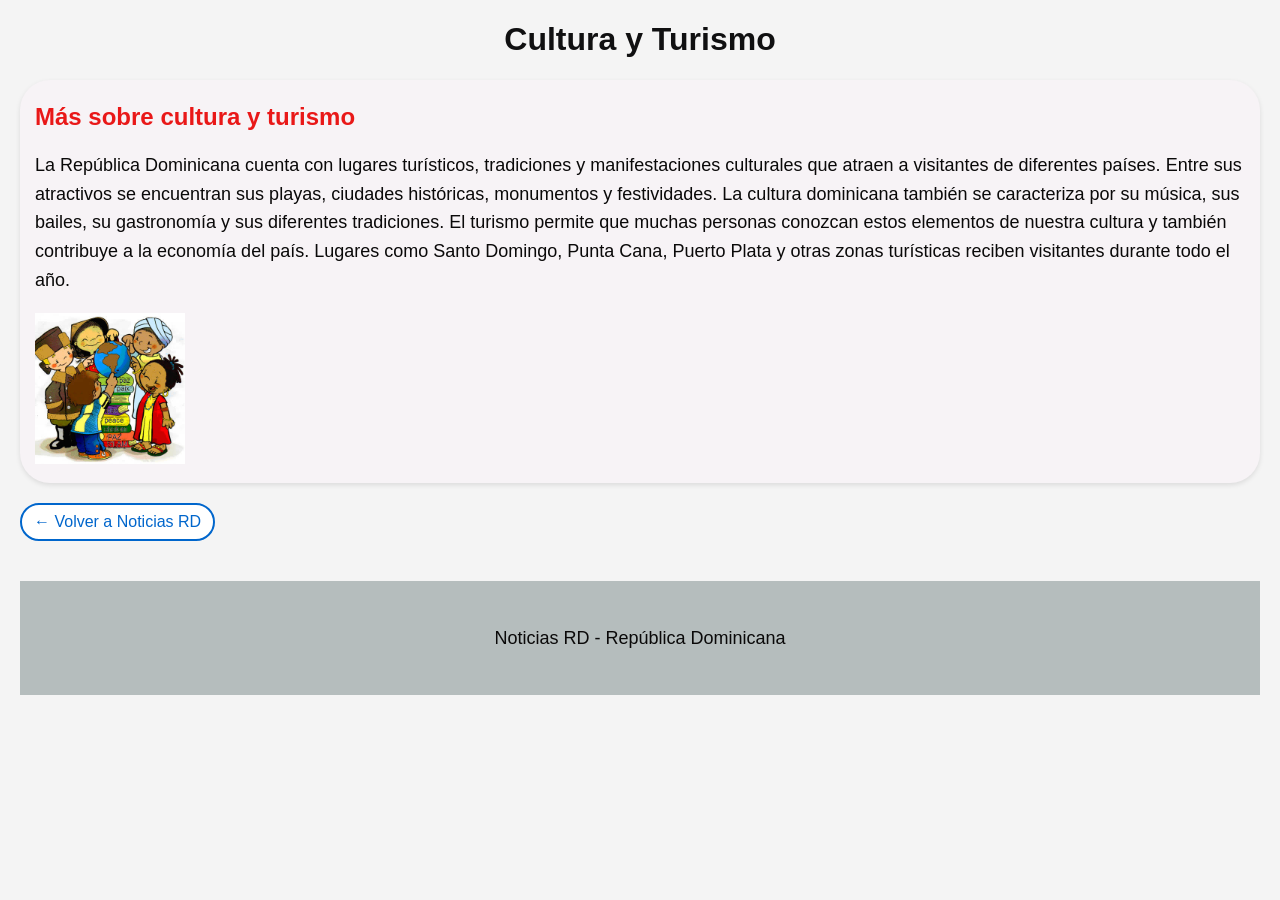
==== Cultura.html @ d3d84752 "primer commit" ====
<!DOCTYPE html>
<html lang="es">
<head>
    <meta charset="UTF-8">
    <title>Cultura y Turismo - Noticias RD</title>
    <link rel="stylesheet" href="css/styles.css">
</head>

<body>

    <h1>Cultura y Turismo</h1>

    <div class="noticia">
        <h2>Más sobre cultura y turismo</h2>

        <p>
            La República Dominicana cuenta con lugares turísticos, tradiciones
    y manifestaciones culturales que atraen a visitantes de diferentes
    países. Entre sus atractivos se encuentran sus playas, ciudades
    históricas, monumentos y festividades.

    La cultura dominicana también se caracteriza por su música, sus
    bailes, su gastronomía y sus diferentes tradiciones. El turismo
    permite que muchas personas conozcan estos elementos de nuestra
    cultura y también contribuye a la economía del país.

    Lugares como Santo Domingo, Punta Cana, Puerto Plata y otras zonas
    turísticas reciben visitantes durante todo el año.
        </p>

        <img src="Imagenes/cultura(1).jfif"
             width="150"
             alt="Imagen sobre la cultura y el turismo dominicano">
    </div>

    <a class="volver" href="index.html">← Volver a Noticias RD</a>

</body>
<footer>
    <p>Noticias RD - República Dominicana</p>
</footer>
</html>
---- css/styles.css ----
/* Estilos generales */

body {
    font-family: Arial, Helvetica, sans-serif, sans-serif;
    margin: 20px;
    background-color: #f4f4f4;
}

/* Estilo para el título principal */

h1 {
    color: #101011;
    text-align: center;
}

/* Menú de navegación */

nav {
    text-align: right;
    margin-bottom: 20px;
}

nav a {
    display: inline-block;
    border: 2px solid #0066cc;
    border-radius: 20px;
    padding: 8px 12px;
    margin-left: 8px;
    color: #0066cc;
    background-color: white;
    text-decoration: none;
}

nav a:hover {
    background-color: #0066cc;
    color: white;
}

/* Estilo para subtítulos */

h2 {
    color: #e91818;
    margin-top: 8px;
}

/* Estilo para párrafos */

p {
    line-height: 1.6;
    color: #0a0909;
    font-size: 18px;
}

/* Caja de noticia */

.noticia {
    background-color: #f7f3f6;
    padding: 15px;
    margin-bottom: 20px;
    border-radius: 30px;
    box-shadow: 0 2px 5px rgba(11, 11, 11, 0.1);
}

/* Segunda imagen de cada noticia */

.noticia img:nth-of-type(2) {
    margin-left: 700px;
}

/* Estilo para los enlaces */

a {
    color: #0066cc;
    text-decoration: none;
}

a:hover {
    text-decoration: underline;
}

/* Botón para volver */

.volver {
    display: inline-block;
    border: 2px solid #0066cc;
    border-radius: 20px;
    padding: 8px 12px;
    background-color: white;
    color: #0066cc;
    text-decoration: none;
}

.volver:hover {
    background-color: #0066cc;
    color: white;
}

/* Pie de página */

footer {
    background-color: rgb(181, 189, 189);
    color: #f4f4f4;
    text-align: center;
    padding: 25px;
    margin-top: 40px;
}


/* Botón Siguiente */

/* Botón Siguiente */
/* Botón Siguiente */

.siguiente {
    display: block;
    width: fit-content;
    margin-left: auto;
    margin-top: -40px;
    border: 2px solid #0066cc;
    border-radius: 100px;
    padding: 8px 12px;
    background-color: white;
    color: #0066cc;
    text-decoration: none;
}

.siguiente:hover {
    background-color: #0066cc;
    color: white;
}
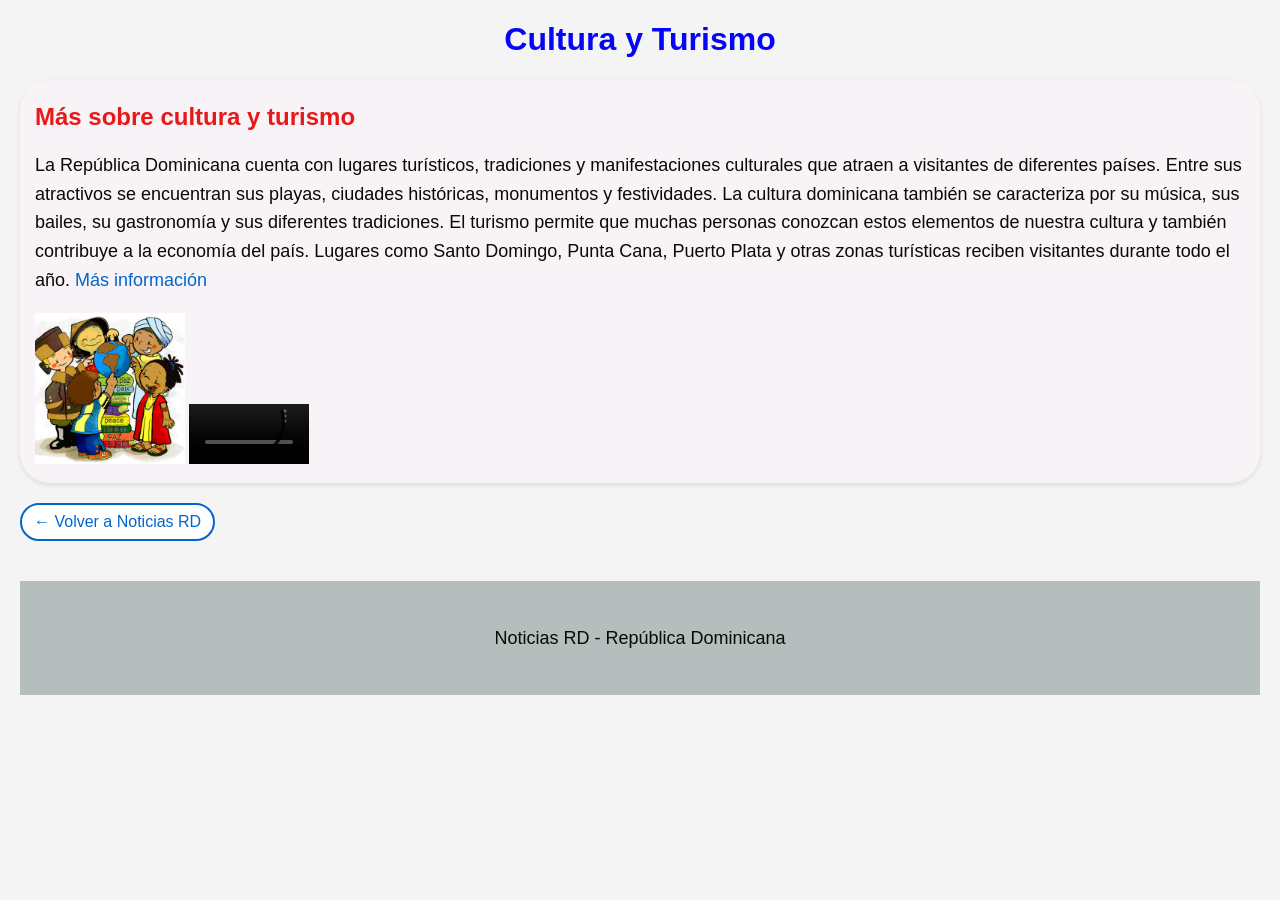
==== commit 92194795: "cambio de practica" ====
--- a/Cultura.html
+++ b/Cultura.html
@@ -26,12 +26,21 @@
 
     Lugares como Santo Domingo, Punta Cana, Puerto Plata y otras zonas
     turísticas reciben visitantes durante todo el año.
-        </p>
+      <a href="https://www.micultura.gob.do" target="_blank">
+                Más información
+            </a> 
+</p>
 
         <img src="Imagenes/cultura(1).jfif"
              width="150"
              alt="Imagen sobre la cultura y el turismo dominicano">
-    </div>
+   
+   <video src="Imagenes/videoplayback.mp4"
+               width="120"
+               controls>
+        </video>
+   
+            </div>
 
     <a class="volver" href="index.html">← Volver a Noticias RD</a>
 
--- a/css/styles.css
+++ b/css/styles.css
@@ -9,7 +9,7 @@
 /* Estilo para el título principal */
 
 h1 {
-    color: #101011;
+    color: #0606f7;
     text-align: center;
 }
 
